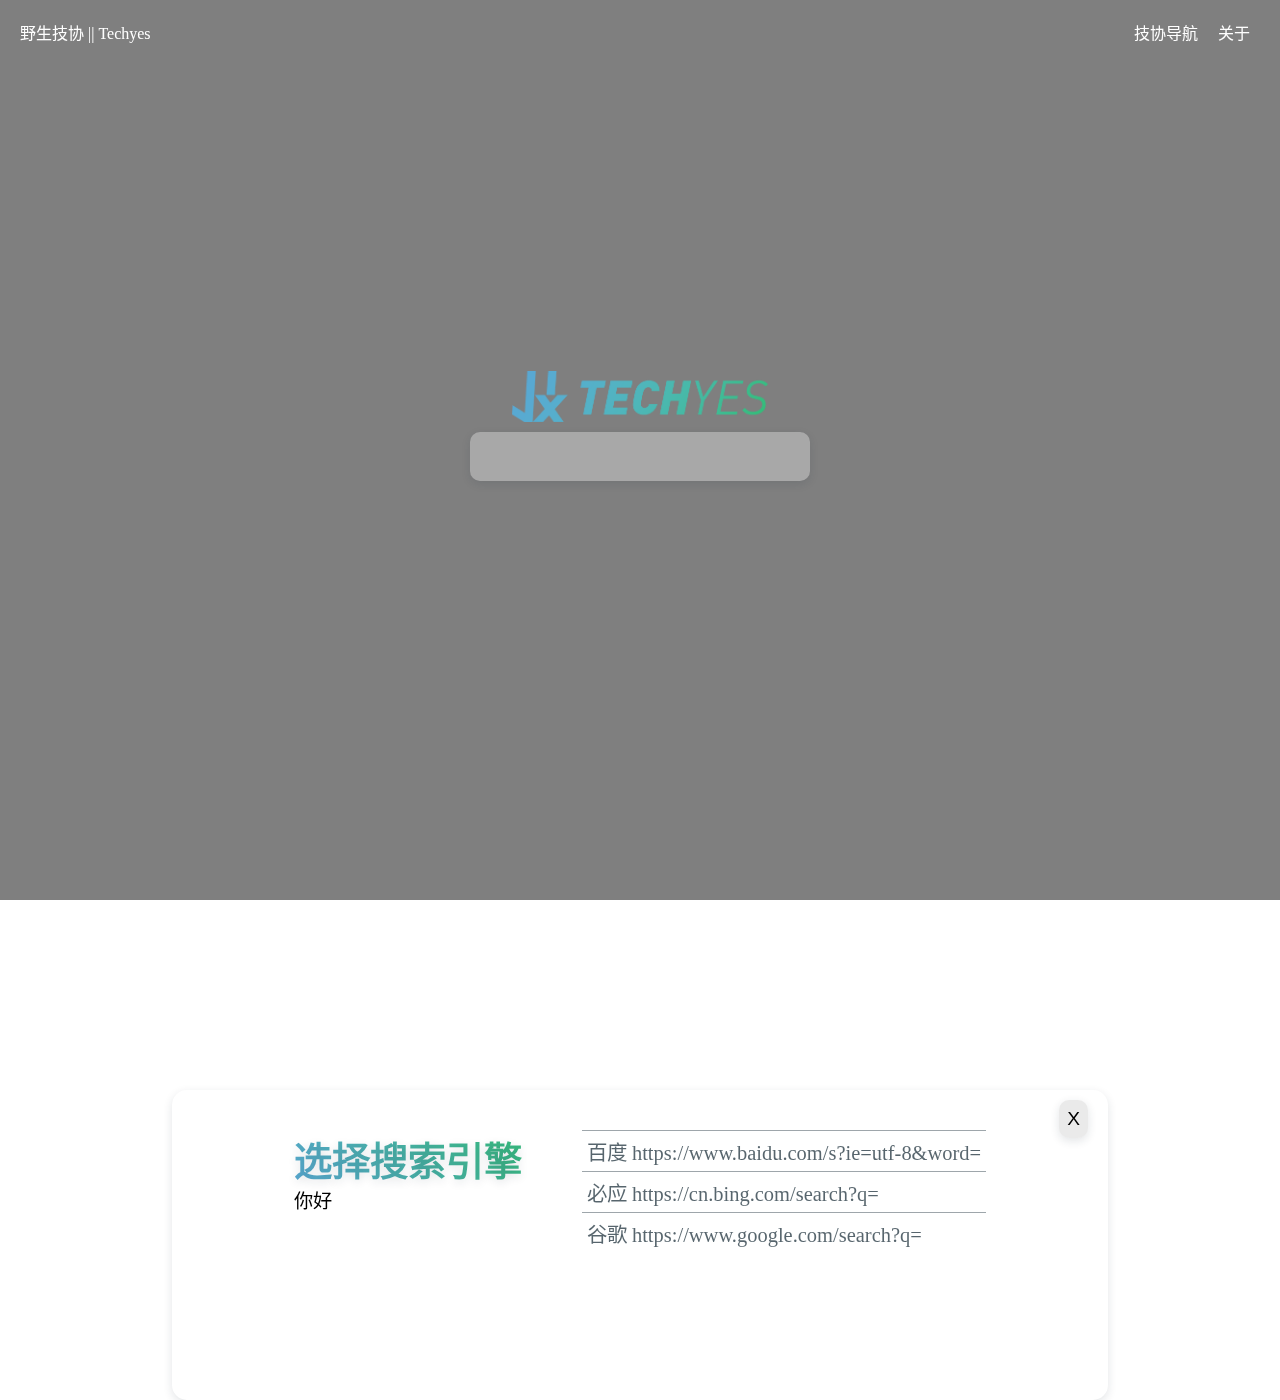
==== index.html @ 5dd42d42 "Add files via upload" ====
<!DOCTYPE html>
<html lang="zh-CN">

<head>
    <meta charset="UTF-8">
    <meta http-equiv="X-UA-Compatible" content="IE=edge">
    <meta name="viewport" content="width=device-width, initial-scale=1.0">
    <link rel="stylesheet" href="./css/index.css">
    <link href="https://cdn.bootcdn.net/ajax/libs/font-awesome/6.2.1/css/all.min.css" rel="stylesheet">
    <title>Document</title>
</head>

<body onload="bg()">
    <div class="header">
        <div class="logoText">
            野生技协 || Techyes
        </div>
        <div>
            <div id = "enter">按下回车以搜索</div>
            <div id = "notice">您好！目前 Techyes StartPage 不支持响应式，请您横屏使用</div>
            <div onclick = " window.location.href = 'https://thisis.host/'">技协导航</div>
            <div onclick="about()">关于</div>
        </div>
    </div>
    <main>
        <div class="logo">
            <img src="./img/Techyes.png" alt=".png">
        </div>
        <div class="inputBox">
            <input type="text" id="inputMain" onkeypress="startSearch()">
        </div>
        <div class="buttonBox">
            <button onclick="searchesOpen(true)">搜索引擎</button>
            <button onclick="fanyi()">翻译</button>
            <button onclick="jxToGoOpen(true)">技协捷径</button>
        </div>
        <div class="searches">
            <button onclick="searchesOpen(false)">
                X
            </button>
            <div class="searchesSide">
                <h2 class="searchesTitle">
                    选择搜索引擎
                </h2>
                <div id="show">你好</div>
            </div>
            <div class="searchesList">
                <ul>
                    <li onclick = "changeSearcher('https://www.baidu.com/s?ie=utf-8&word=','百度')">百度 https://www.baidu.com/s?ie=utf-8&word= </li>
                    <li onclick = "changeSearcher('https://cn.bing.com/search?q= ','必应')">必应 https://cn.bing.com/search?q= </li>
                    <li onclick = "changeSearcher('https://www.google.com/search?q=','谷歌')">谷歌 https://www.google.com/search?q= </li>
            </div>
        </div>
    </main>
    <div class="jxToGo">
        <button onclick="jxToGoOpen(false)">
            X
        </button>
        <div class="card">
            <h4><i class="fa-solid fa-chalkboard-user"></i> 教学辅助</h4>
            <div class="list">
                <a href="https://exam.thisis.host"><i class="fa-solid fa-clock"></i> 考试时钟</a>
                <a href="https://examined.thisis.host"><i class="fa-solid fa-clock-rotate-left"></i> 考试时钟时光局</a>
                <a href="./slide/index.html"><i class="fa-solid fa-file-powerpoint"></i> 一键PPT</a>
                <a href="https://hclass.thisis.host"><i class="fa-solid fa-rocket"></i> Hclass Launcher</a>
                <a href="https://e.thisis.host/"><i class="fa-regular fa-clock"></i> 加零考试时钟</a>
                <a href="https://book.thisis.host/"><i class="fa-solid fa-book"></i> 电子课本站</a>
            </div>
        </div>

        <div class="card">
            <h4><i class="fa-solid fa-toolbox"></i> 高考服务</h4>
            <div class="list">
                <a href="./gkdjs/index.html"><i class="fa-solid fa-hourglass-start"></i> 高考倒计时(纸鹿)</a>
                <a href="https://hclass.thisis.host/timers/countDown.html">
                    <i class="fa-solid fa-hourglass-half"></i> 高考倒计时(腾空)</a>
                <a href="https://fzz.thisis.host/"><i class="fa-solid fa-hourglass-end"></i> 高三高考倒计时(FZZ)</a>
                <!-- <a href="https://11.thisis.host/"><i class="fa-solid fa-hourglass"></i> 23届高考倒计时(11班官网)</a> -->
                <a href="./gkzh/index.html"><i class="fa-solid fa-calculator"></i> 高考政史地/理化生计算</a>
            </div>
        </div>

        <div class="card">
            <h4><i class="fa-solid fa-school"></i> 校园特色</h4>
            <div class="list">
                <a href="https://www.baozhong.com.cn/"><i class="fa-solid fa-globe"></i> 宝中官网</a>
                <a href="https://b23.tv/av971208498"><i class="fa-solid fa-people-group"></i> 健身操：鳌拜的夜空虫儿飞</a>
                <a href="https://b23.tv/av91802643"><i class="fa-solid fa-people-line"></i> 健身操：明日中国说</a>
                <a href="https://b23.tv/av463225141"><i class="fa-solid fa-person-falling"></i> 群舞：荡起双桨(抖音DJ版)</a>
                <!-- 这领舞体育老师找个了“学校里电脑最好的”去给他录入运动员编号 -->
                <!-- 荡起双桨现场版：bilibili.com/BV1Eq4y1Z7jr?t=1640 -->
                <a onclick="this.innerText='▶ 正在播放静音跑操音乐……'"><i class="fa-solid fa-person-running"></i> 跑操音乐(静音版)</a>
            </div>
        </div>

        <div class="card">
            <h4><i class="fa-brands fa-github"></i> GitHub</h4>
            <div class="list">
                <a href="https://github.com/L33Z22L11">纸鹿</a>
                <a class="font-sht" href="https://github.com/pubsite"><i class="fa-solid fa-server"></i>技协网页发布</a>
                <a href="https://github.com/baozhonger"><i class="fa-solid fa-graduation-cap"></i>宝中校友会</a>
                <a href="https://github.com/jiduoo">加零</a>
                <a href="https://github.com/tengkongJS-MC">腾空</a>
                <a href="https://github.com/GuuGuai">古怪</a>
            </div>
        </div>

        <div class="card">
            <h4><i class="fa-solid fa-link"></i> 友链</h4>
            <div class="list">
                <a href="https://zhilu.cyou/">纸鹿小站</a>
                <a href="https://www.cnblogs.com/addzero">加零博客</a>
                <a href="https://gug.thisis.host/">古怪博客</a>
                <a href="https://b5e920.baklib-free.com/">方块茶话会</a>
            </div>
        </div>
    </div>
    </div>
    <script src="./js/script.js"></script>
    <script src="./js/gallery.js"></script>
</body>

</html>
---- css/index.css ----
*{
    margin: 0;
    padding: 0;
    outline: 0;
}

html,body{
    z-index: 99;
    height: 100%;
    width: 100%;
    overflow: hidden;
    display: flex;
    flex-direction: column;
    justify-content: center;
    /* background-color: #f7fcff; */
    /* background-image: url(https://www.yangshangzhen.com/bing/wallpaper); */
    background-size: 100%;
}

html::after {
    content: "";
    position: fixed;
    top: 0; bottom: 0; left: 0; right: 0; 
    background-color: #00000080;
    pointer-events: none;
  }


/* 可删掉，显示效果还不错但是很奇怪 */
/* body{
    filter: brightness(120%);
} */

/* 调试 */
div{
    /* border:1px blue solid; */
}

div{
    display: flex;
}

/* 按钮 */
button{
    border: 0;
    margin-left: 10px;
    margin-right: 10px;
    font-size: 1.5vw;
    padding: 10px;
    padding-top: 5px;
    padding-bottom: 5px;
    border-radius: 10px;
    transition: .3s;
    color:white;
    background-color: rgba(185, 185, 185, 0.3);
    box-shadow: 0px 3px 10px #172b361f;
    backdrop-filter: blur(10px);
}

button:hover{
    background: linear-gradient(45deg, rgba(89,168,210,1) 0%, rgba(54,186,122,1)100%);    transform: scale(1.05);
    cursor: pointer;
}

button:active{
    transform: scale(0.9);
}

/* 所有body中的div */
body>div{
    height: auto;
    width: 100%;
    align-items: center;
    transition: .3s;
}

/* 头部 */
.header{
    position: absolute;
    top:0px;
    height: 7vh;
    justify-content: space-between;
}

.header>div{
    flex-direction: row;
    margin: 20px;
    color:white;
}

.header>div>div{
    margin: 10px;
}

.header>div>div:hover{
    text-decoration: underline;
    cursor: pointer;
}

/* logo */

body>main>div{ 
    justify-content: center;
}

body>main>div>img{
    width: 20vw;
    height: auto;
}

/* 输入框 */

.inputBox{
    padding: 10px;
}

.inputBox>input{
    width: 25vw;
    font-size: 2vw;
    border: none;
    padding: 10px;
    border-radius: 10px;
    transition: .3s;
    background-color: rgba(185, 185, 185, 0.7);
    box-shadow: 0px 3px 10px #172b361f;
    backdrop-filter: blur(10px);
}

.inputBox>input:hover{
    width: 40vw;
}

.inputBox>input:focus{
    background-color: white;
    border-bottom: 3px #59A8D2 solid;
}

/* 按钮框 */
.buttonBox{
    transition: .5s;
    transform: scale(0);
}

/* 搜索引擎选择 */
.searches{
    padding-top: 40px;
    padding-left: 20px;
    padding-right: 20px;
    height: 30vh;
    width: 70%;
    position: absolute;
    left: 50%;
    transform:translate(-50%);
    transition: .5s;
    bottom: -500px;
    background-color: white;
    border-radius: 15px;
    box-shadow: 0px 3px 10px #172b361f;
    /* justify-content: space-between; */
}

.searches>button{
    position: absolute;
    top:10px;
    right:10px;
    color:black;
    display: flex;
    padding: 8px;
}

.searchesSide{
    flex-direction: column;
}

#show{
    font-size: 1.5vw;
}

.searchesList{
    margin-left: 60px;
    overflow-y: auto;
}

.searches>div{
    height: 100%;
    width: auto;
}

.searchesList>ul>li{
    border-top:1px #172b366b solid;
    list-style: none;
    padding: 5px;
    font-size: 1.6vw;
    color:#172b36b9;
}

.searchesList>ul>li:hover{
    background-color: #172b3611;
    cursor: pointer;
}

.searchesList>ul>li>button{
    color: black;
}

.searchesTitle{
    height: auto;
    font-size: 3vw;
    background:linear-gradient(45deg, rgba(89,168,210,1) 0%, rgba(54,186,122,1));
    -webkit-background-clip: text;
    color: transparent;
    text-shadow: 0px 3px 10px #172b361f;;
}

/* 捷径 */
.jxToGo{
    transition: .5s;
    background-color: white;
    height: 95%;
    width: 95%;
    border-radius: 15px;
    position: absolute;
    left: 50%;bottom: 50%;
    transform: translate(-50%,-50%) scale(0);
    display: flex;
    flex-direction: column;
    align-items: flex-start;
    justify-content: center;
}

.jxToGo>button{
    position: absolute;
    top:20px;
    right: 20px;
    color:black;
}

.card{
    display: flex;
    flex-direction: column;
    margin-left: 40px;
}

h4{
    font-size: 2vw;
}

/* a */
a{
    border: 0;
    margin-left: 10px;
    margin-right: 10px;
    font-size: 1.2vw;
    padding: 10px;
    padding-top: 5px;
    padding-bottom: 5px;
    border-radius: 10px;
    transition: .3s;
    color:white;
    background-color: rgba(185, 185, 185, 0.5);
    box-shadow: 0px 3px 10px #172b361f;
    backdrop-filter: blur(10px);
    text-decoration: none;
    color:black;
}

a:hover{
    background: linear-gradient(45deg, rgba(89,168,210,1) 0%, rgba(54,186,122,1)100%);    transform: scale(1.05);
    cursor: pointer;
}

a:active{
    transform: scale(0.9);
}

/* 小屏幕提醒 */
#notice{
    display: none;
}

@media screen and (max-width : 700px){
    #notice{
        display: flex;
    }
}
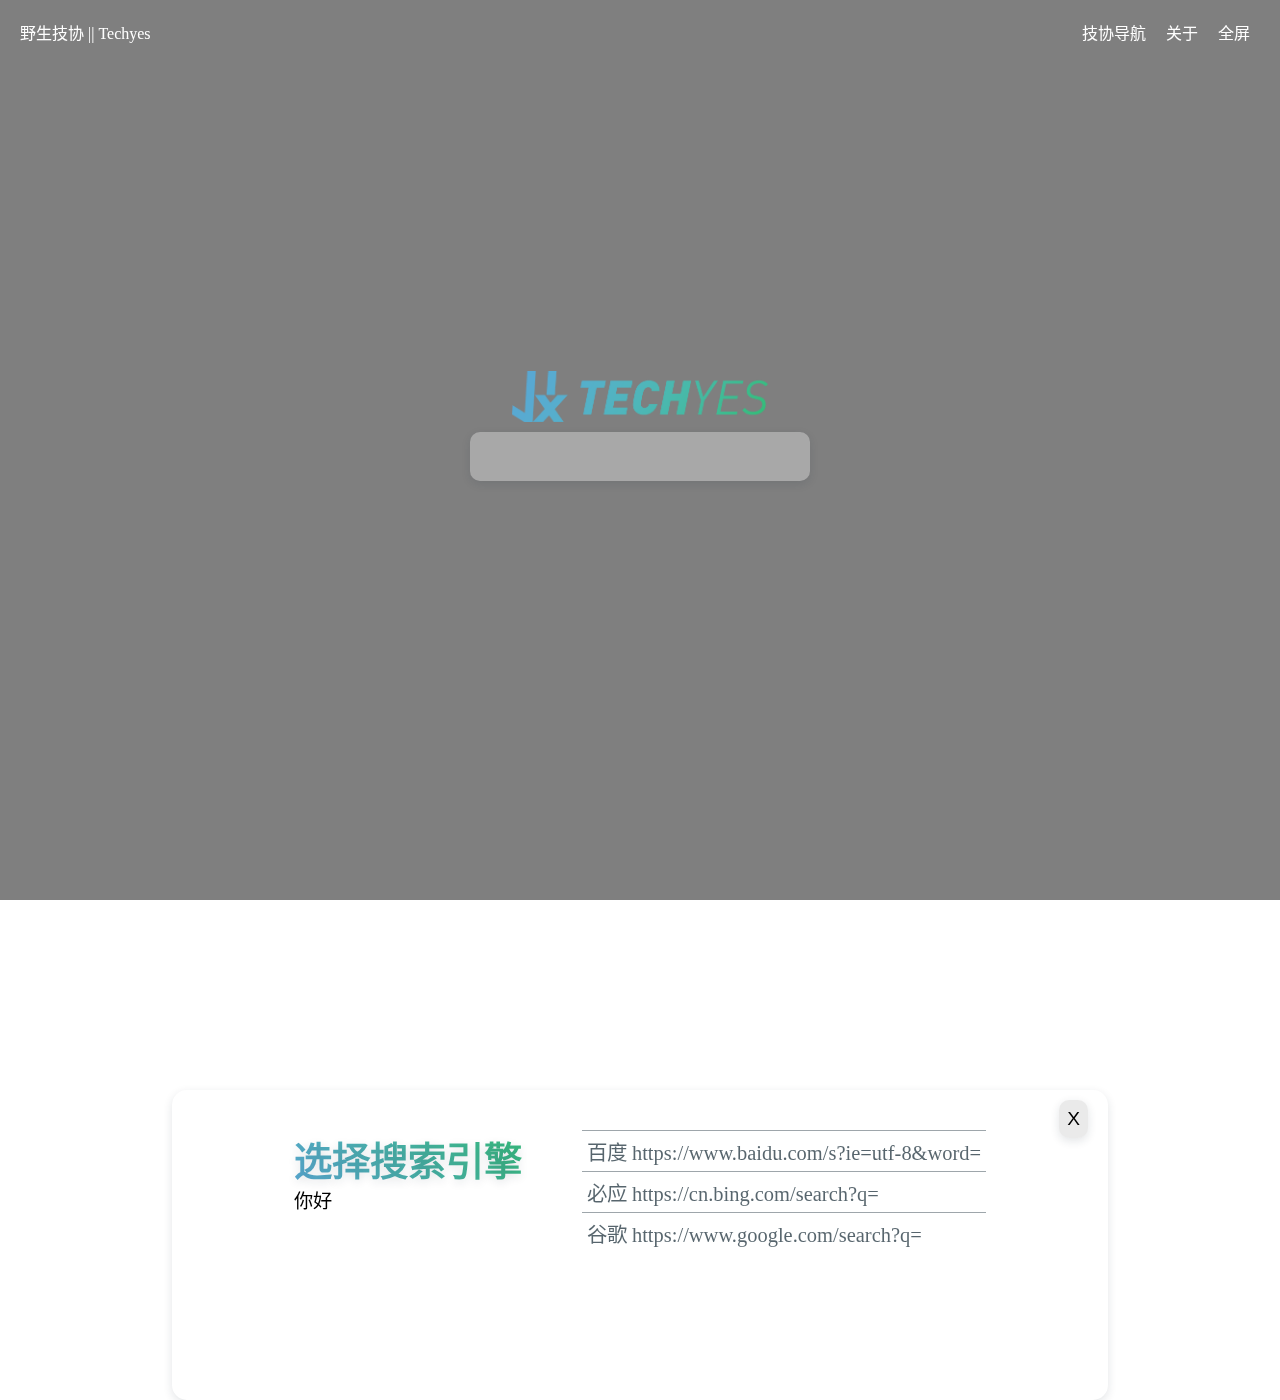
==== commit 4f7a5540: "Add files via upload" ====
--- a/index.html
+++ b/index.html
@@ -20,6 +20,8 @@
             <div id = "notice">您好！目前 Techyes StartPage 不支持响应式，请您横屏使用</div>
             <div onclick = " window.location.href = 'https://thisis.host/'">技协导航</div>
             <div onclick="about()">关于</div>
+            <div id="fullScreen"  onclick="handleFullScreen()">全屏</div>
+            <div id="disFullScreen"  onclick="fixerEFS(),exitFullscreen()">退出</div>
         </div>
     </div>
     <main>
@@ -46,9 +48,9 @@
             </div>
             <div class="searchesList">
                 <ul>
-                    <li onclick = "changeSearcher('https://www.baidu.com/s?ie=utf-8&word=','百度')">百度 https://www.baidu.com/s?ie=utf-8&word= </li>
-                    <li onclick = "changeSearcher('https://cn.bing.com/search?q= ','必应')">必应 https://cn.bing.com/search?q= </li>
-                    <li onclick = "changeSearcher('https://www.google.com/search?q=','谷歌')">谷歌 https://www.google.com/search?q= </li>
+                    <li onclick = "changeSearcher('https\://www.baidu.com/s?ie=utf-8&word=','百度')">百度 https://www.baidu.com/s?ie=utf-8&word= </li>
+                    <li onclick = "changeSearcher('https\://cn.bing.com/search?q= ','必应')">必应 https://cn.bing.com/search?q= </li>
+                    <li onclick = "changeSearcher('https\://www.google.com/search?q=','谷歌')">谷歌 https://www.google.com/search?q= </li>
             </div>
         </div>
     </main>
@@ -56,68 +58,11 @@
         <button onclick="jxToGoOpen(false)">
             X
         </button>
-        <div class="card">
-            <h4><i class="fa-solid fa-chalkboard-user"></i> 教学辅助</h4>
-            <div class="list">
-                <a href="https://exam.thisis.host"><i class="fa-solid fa-clock"></i> 考试时钟</a>
-                <a href="https://examined.thisis.host"><i class="fa-solid fa-clock-rotate-left"></i> 考试时钟时光局</a>
-                <a href="./slide/index.html"><i class="fa-solid fa-file-powerpoint"></i> 一键PPT</a>
-                <a href="https://hclass.thisis.host"><i class="fa-solid fa-rocket"></i> Hclass Launcher</a>
-                <a href="https://e.thisis.host/"><i class="fa-regular fa-clock"></i> 加零考试时钟</a>
-                <a href="https://book.thisis.host/"><i class="fa-solid fa-book"></i> 电子课本站</a>
-            </div>
-        </div>
-
-        <div class="card">
-            <h4><i class="fa-solid fa-toolbox"></i> 高考服务</h4>
-            <div class="list">
-                <a href="./gkdjs/index.html"><i class="fa-solid fa-hourglass-start"></i> 高考倒计时(纸鹿)</a>
-                <a href="https://hclass.thisis.host/timers/countDown.html">
-                    <i class="fa-solid fa-hourglass-half"></i> 高考倒计时(腾空)</a>
-                <a href="https://fzz.thisis.host/"><i class="fa-solid fa-hourglass-end"></i> 高三高考倒计时(FZZ)</a>
-                <!-- <a href="https://11.thisis.host/"><i class="fa-solid fa-hourglass"></i> 23届高考倒计时(11班官网)</a> -->
-                <a href="./gkzh/index.html"><i class="fa-solid fa-calculator"></i> 高考政史地/理化生计算</a>
-            </div>
-        </div>
-
-        <div class="card">
-            <h4><i class="fa-solid fa-school"></i> 校园特色</h4>
-            <div class="list">
-                <a href="https://www.baozhong.com.cn/"><i class="fa-solid fa-globe"></i> 宝中官网</a>
-                <a href="https://b23.tv/av971208498"><i class="fa-solid fa-people-group"></i> 健身操：鳌拜的夜空虫儿飞</a>
-                <a href="https://b23.tv/av91802643"><i class="fa-solid fa-people-line"></i> 健身操：明日中国说</a>
-                <a href="https://b23.tv/av463225141"><i class="fa-solid fa-person-falling"></i> 群舞：荡起双桨(抖音DJ版)</a>
-                <!-- 这领舞体育老师找个了“学校里电脑最好的”去给他录入运动员编号 -->
-                <!-- 荡起双桨现场版：bilibili.com/BV1Eq4y1Z7jr?t=1640 -->
-                <a onclick="this.innerText='▶ 正在播放静音跑操音乐……'"><i class="fa-solid fa-person-running"></i> 跑操音乐(静音版)</a>
-            </div>
-        </div>
-
-        <div class="card">
-            <h4><i class="fa-brands fa-github"></i> GitHub</h4>
-            <div class="list">
-                <a href="https://github.com/L33Z22L11">纸鹿</a>
-                <a class="font-sht" href="https://github.com/pubsite"><i class="fa-solid fa-server"></i>技协网页发布</a>
-                <a href="https://github.com/baozhonger"><i class="fa-solid fa-graduation-cap"></i>宝中校友会</a>
-                <a href="https://github.com/jiduoo">加零</a>
-                <a href="https://github.com/tengkongJS-MC">腾空</a>
-                <a href="https://github.com/GuuGuai">古怪</a>
-            </div>
-        </div>
-
-        <div class="card">
-            <h4><i class="fa-solid fa-link"></i> 友链</h4>
-            <div class="list">
-                <a href="https://zhilu.cyou/">纸鹿小站</a>
-                <a href="https://www.cnblogs.com/addzero">加零博客</a>
-                <a href="https://gug.thisis.host/">古怪博客</a>
-                <a href="https://b5e920.baklib-free.com/">方块茶话会</a>
-            </div>
-        </div>
-    </div>
+        <iframe height="90%" width="90%" src="https://thisis.host" frameborder="0"></iframe>
     </div>
     <script src="./js/script.js"></script>
-    <script src="./js/gallery.js"></script>
+    <script src="./js/fullScreen.js"></script>
+    <script src="https://exam.thisis.host/js/gallery.js"></script>
 </body>
 
 </html>--- a/css/index.css
+++ b/css/index.css
@@ -224,7 +224,7 @@
     transform: translate(-50%,-50%) scale(0);
     display: flex;
     flex-direction: column;
-    align-items: flex-start;
+    align-items: c;
     justify-content: center;
 }
 
@@ -233,44 +233,6 @@
     top:20px;
     right: 20px;
     color:black;
-}
-
-.card{
-    display: flex;
-    flex-direction: column;
-    margin-left: 40px;
-}
-
-h4{
-    font-size: 2vw;
-}
-
-/* a */
-a{
-    border: 0;
-    margin-left: 10px;
-    margin-right: 10px;
-    font-size: 1.2vw;
-    padding: 10px;
-    padding-top: 5px;
-    padding-bottom: 5px;
-    border-radius: 10px;
-    transition: .3s;
-    color:white;
-    background-color: rgba(185, 185, 185, 0.5);
-    box-shadow: 0px 3px 10px #172b361f;
-    backdrop-filter: blur(10px);
-    text-decoration: none;
-    color:black;
-}
-
-a:hover{
-    background: linear-gradient(45deg, rgba(89,168,210,1) 0%, rgba(54,186,122,1)100%);    transform: scale(1.05);
-    cursor: pointer;
-}
-
-a:active{
-    transform: scale(0.9);
 }
 
 /* 小屏幕提醒 */
@@ -282,4 +244,8 @@
     #notice{
         display: flex;
     }
+}
+
+iframe{
+    border-radius: 10px;
 }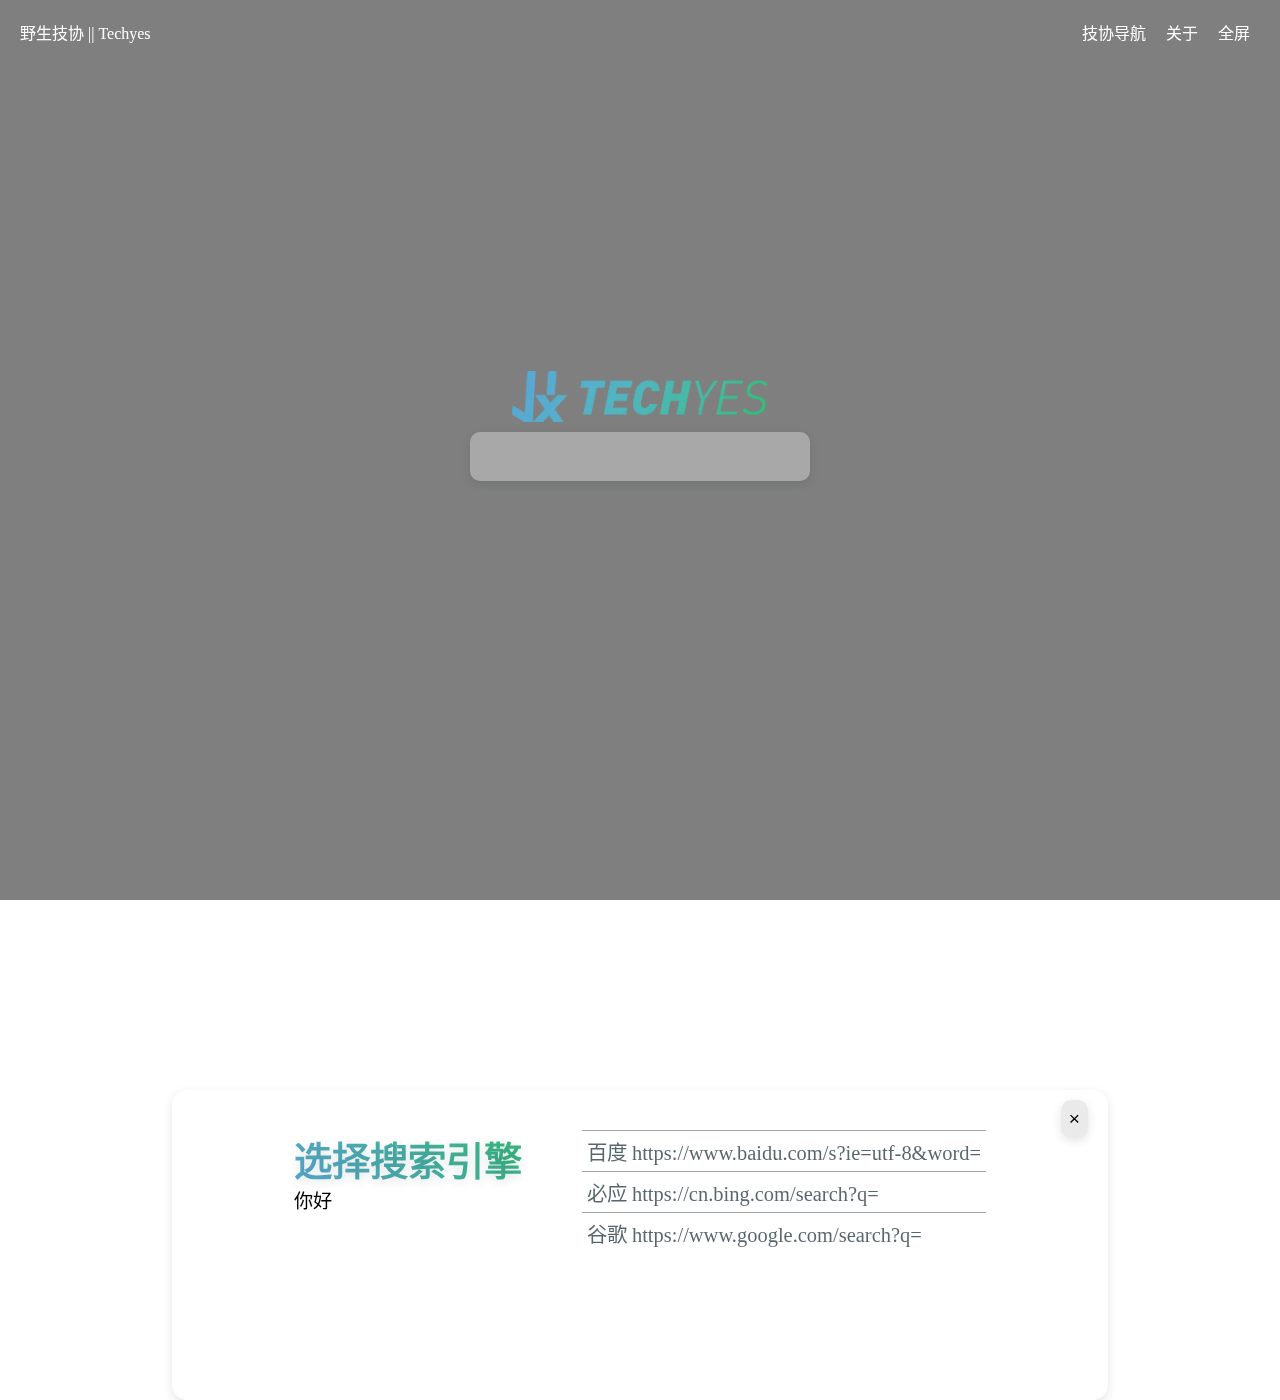
==== commit dc88be04: "Add files via upload" ====
--- a/index.html
+++ b/index.html
@@ -7,7 +7,7 @@
     <meta name="viewport" content="width=device-width, initial-scale=1.0">
     <link rel="stylesheet" href="./css/index.css">
     <link href="https://cdn.bootcdn.net/ajax/libs/font-awesome/6.2.1/css/all.min.css" rel="stylesheet">
-    <title>Document</title>
+    <title>StartPage</title>
 </head>
 
 <body onload="bg()">
@@ -18,7 +18,7 @@
         <div>
             <div id = "enter">按下回车以搜索</div>
             <div id = "notice">您好！目前 Techyes StartPage 不支持响应式，请您横屏使用</div>
-            <div onclick = " window.location.href = 'https://thisis.host/'">技协导航</div>
+            <div onclick = " window.location.href = 'https\://thisis.host/'">技协导航</div>
             <div onclick="about()">关于</div>
             <div id="fullScreen"  onclick="handleFullScreen()">全屏</div>
             <div id="disFullScreen"  onclick="fixerEFS(),exitFullscreen()">退出</div>
@@ -29,7 +29,7 @@
             <img src="./img/Techyes.png" alt=".png">
         </div>
         <div class="inputBox">
-            <input type="text" id="inputMain" onkeypress="startSearch()">
+            <input type="text" id="inputMain" >
         </div>
         <div class="buttonBox">
             <button onclick="searchesOpen(true)">搜索引擎</button>
@@ -38,7 +38,7 @@
         </div>
         <div class="searches">
             <button onclick="searchesOpen(false)">
-                X
+                ×
             </button>
             <div class="searchesSide">
                 <h2 class="searchesTitle">
@@ -56,7 +56,7 @@
     </main>
     <div class="jxToGo">
         <button onclick="jxToGoOpen(false)">
-            X
+            ×
         </button>
         <iframe height="90%" width="90%" src="https://thisis.host" frameborder="0"></iframe>
     </div>
